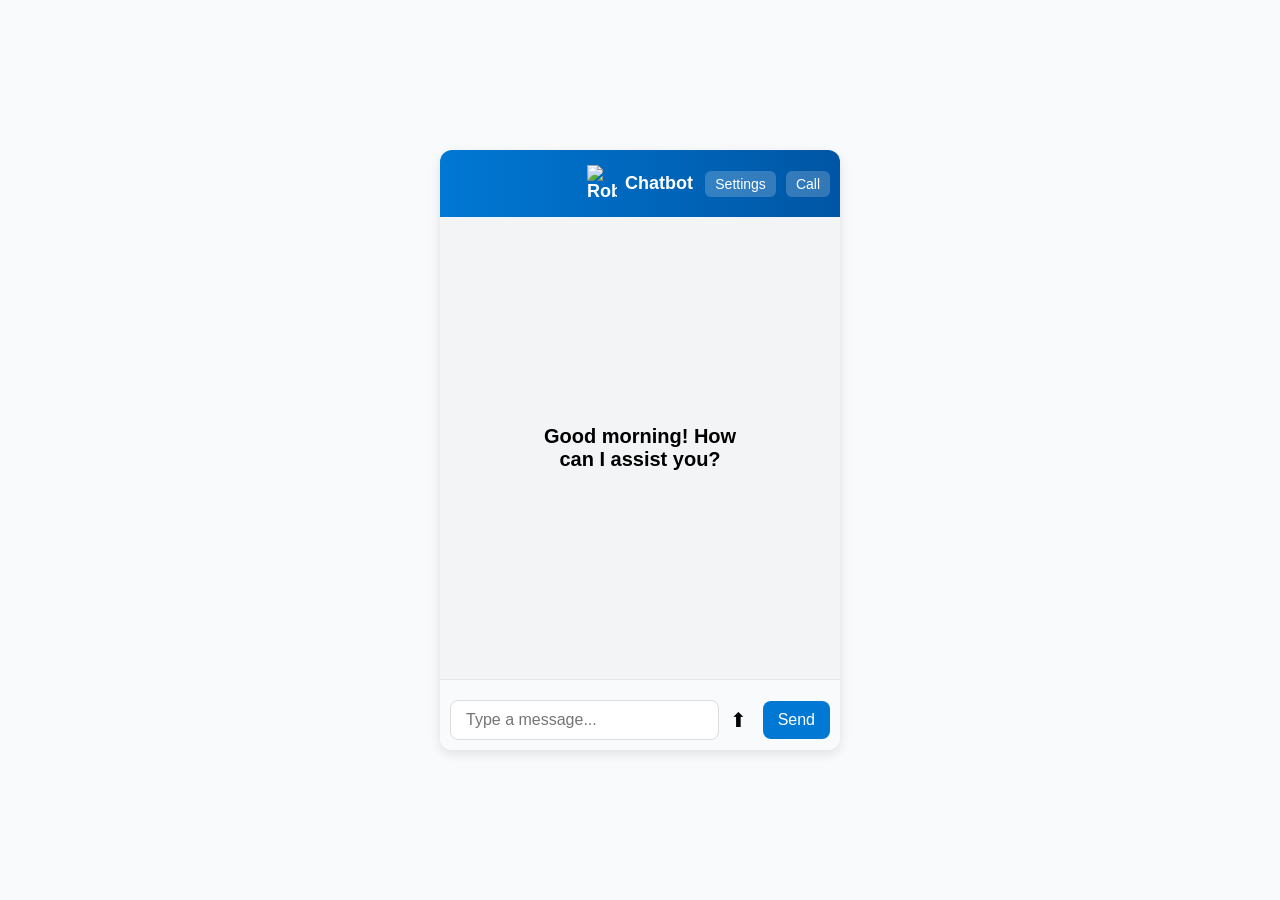
==== index.html @ 70192af3 "Add files via upload" ====
<!DOCTYPE html>
<!DOCTYPE html>

<html lang="en">
<head>
<meta charset="utf-8"/>
<meta content="width=device-width, initial-scale=1.0" name="viewport"/>
<title>Chatbot</title>
<link href="https://lh3.googleusercontent.com/pw/AP1GczOrwpm840X4lEbXBv38orwKUyQE86zhAGaJhe2ldnN5lVKbO7PBZ699U-MsVGWThYzhiHeHodOZBAQnSuAV-5k9qKj4E4hzIpY_HV4sM2bkWC1i-z5jCM7qUCRM1-QuQTpqbf01NQeuzkiZWnswzznTSw=w200-h200-s-no-gm?authuser=0" rel="icon" type="image/png"/>

<link href="style.css" rel="stylesheet"/></head>
<body>
<div class="chatbot-container">
<!-- ───── What’s New Overlay ───── -->
<div class="chatbot-overlay" id="whatsNewOverlay" style="display: none;">
<div class="chatbot-container">
<button class="close-button" id="closeWhatsNewBtn">×</button>
<div class="chatbot-content" id="whatsNewContent">
<div class="loading-state">
<div class="spinner"></div>
<p>Loading content…</p>
</div>
</div>
</div>
</div>
<!-- Header -->
<div class="chat-header">
<div class="header-center">
<img alt="Robot" src="https://lh3.googleusercontent.com/pw/AP1GczMvXjagqovxGUmbyGANVVMSlQWp-oSti4qXTzkeSjHKRNht16Om7s6B3D5guKh9XbN5lLFaoo35GvnZTI87aU69TqBV2lrX5eGvutlxosrSdWs5oDWxzsg8DsrwywoYl0SDrXwwV44VzLRMeTRN5Rf9TA=w842-h1080-s-no-gm?authuser=0" width="30"/>
Chatbot
</div>
<!-- Special container for action buttons (call and info) -->
<div class="action-buttons">
<button class="header-button" id="settingsButton">Settings</button>
<button class="header-button" id="callButton">Call</button>
</div>
</div>
<!-- Chat messages (text mode) -->
<div class="chat-messages" id="chatMessages">
<div class="empty-chat-message" id="emptyMessage"></div>

</div>
<!-- Call overlay -->
<div id="callOverlay">
<div class="call-icon">📞</div>
<div class="call-status" id="callStatus">Connecting...</div>
<div class="stopwatch-style" id="stopwatch">00:00</div>
<!-- Language dropdown with options displayed in their native language -->
<select class="lang-select" id="langSelect">
<option value="en-GB">English</option>
<option value="zh-HK">中文</option>
<option value="ko-KR">한국어</option>
<option value="ja-JP">日本語</option>
<option value="es-ES">Español</option>
<option value="fr-FR">Français</option>
<option value="ru-RU">Русский</option>
<option value="hi-IN">हिन्दी</option>
<option value="id-ID">Bahasa Indonesia</option>
</select>
<button class="end-call-button" id="endCallButton">End Call</button>
</div>
<!-- Settings Page Overlay -->
<div id="settingsPage" style="display: none; position: absolute; top: 0; left: 0; width: 100%; height: 100%; background: #ffffff; z-index: 20; padding: 20px; box-sizing: border-box; overflow-y: auto;">
<!-- Close button: always takes you back to main chat -->
<button class="close-button" id="closeSettings">×</button>
<h2 style="text-align: center; margin-top: 0; font-weight: bold; font-size: 18px;">
<img alt="Chatbot Logo" src="https://lh3.googleusercontent.com/pw/AP1GczMvXjagqovxGUmbyGANVVMSlQWp-oSti4qXTzkeSjHKRNht16Om7s6B3D5guKh9XbN5lLFaoo35GvnZTI87aU69TqBV2lrX5eGvutlxosrSdWs5oDWxzsg8DsrwywoYl0SDrXwwV44VzLRMeTRN5Rf9TA=w842-h1080-s-no-gm?authuser=0" style="width: 40px; height: auto; vertical-align: middle; margin-right: 8px;"/>
<span style="position: relative; top: 2px;">Chatbot Settings</span>
</h2>
<!-- Tab buttons (stacked at bottom when first opened) -->
<div id="settingsTabButtons" style="
  display: flex;
  flex-direction: column;
  align-items: center;
  justify-content: center;
  position: absolute;
  top: 50%;
  left: 50%;
  transform: translate(-50%, -50%);
  gap: 15px;
">
<button class="tab-toggle-button" id="generalManagementBtn" style="width: 250px; padding: 12px; border: none; border-radius: 6px; background: #0078d4; color: white; font-size: 16px; cursor: pointer;">
    General Management
  </button>
<button class="tab-toggle-button" id="chatbotInfoBtn" style="width: 250px; padding: 12px; border: none; border-radius: 6px; background: #0078d4; color: white; font-size: 16px; cursor: pointer;">
    Chatbot Info
  </button>
<button class="tab-toggle-button" id="sendFeedbackBtn" style="width: 250px; padding: 12px; border: none; border-radius: 6px; background: #0078d4; color: white; font-size: 16px; cursor: pointer;">
    Send Feedback
  </button>
</div>
<!-- Tab contents: hidden by default -->
<div class="settingsTabContent" id="generalManagementTab" style="display: none; margin-top: 20px; padding-bottom: 80px;">
<p><strong>General Management</strong></p>
<button id="clearChatBtn" style="
    width: 100%;
    max-width: 600px; /* optional: limits max width on large screens */
    padding: 12px 20px;
    background-color: #ff4d4d;
    color: white;
    border: none;
    border-radius: 8px;
    font-size: 16px;
    cursor: pointer;
    margin: 20px auto 0 auto;
    display: block;
    box-sizing: border-box;
  ">Clear Chat</button>
</div>
<div class="settingsTabContent" id="chatbotInfoTab" style="display: none; margin-top: 20px; padding-bottom: 80px;">
<h2 style="text-align: center;">
</h2>
<p>
🌐 Supported Languages: English, 中文, 한국어, 日本語, Français, Español, हिंदी, Русский, Bahasa Indonesia
</p>
<p>
🖥️ Version 6.7 (Last Updated: 9 June 2025) 
<span id="whatsNewLink" style="color: blue; text-decoration: underline; cursor: pointer;">What's New</span>
<div style="display: flex; justify-content: center;">
<hr style="width: 100%; border: 1px solid black;"/>
</div>
</p>
<p style="text-align: center; font-size: 24px; font-weight: bold;">Chatbot Functions</p>
<p>✅ <strong>Interactive Conversations</strong><br/>Using the call function, engage in real-time conversations with the chatbot, simulating a natural conversation with a human.</p>
<p>✅ <strong>Image Recognition</strong><br/>Upload images for descriptions or identification.</p>
<p>✅ <strong>Multilingual Support</strong><br/>Communicate in multiple languages with ease.</p>
<p>✅ <strong>Text-Based Assistance</strong><br/>Receive prompt, informative responses to your written queries.</p>
<p>✅ <strong>Read Messages Aloud</strong><br/>Take a break from reading by pressing the speaker button next to each chatbot message.</p>
<p>✅ <strong>Extensive Knowledge</strong><br/>The chatbot has extensive knowledge on a wide range of topics.</p>
<p>✅ <strong>Games &amp; Trivia</strong><br/>Chatbot can play interactive games and ask trivia questions.</p>
<p>✅ <strong>Friendly and Supportive</strong><br/>Experience a chatbot that is understanding, friendly, and approachable.</p>
<p>✅ <strong>Always Available</strong><br/>Access support or entertainment at any time, day or night.</p>
<p>✅ <strong>Efficient Response Time</strong><br/>Enjoy swift, seamless communication with immediate responses.</p>
<p style="
  max-width: 600px;
  margin: 30px auto 0 auto;
  padding: 12px 20px;
  background-color: #ffe6e6;
  border: 1.5px solid #d94a4a;
  border-radius: 8px;
  color: #a00;
  font-size: 14px;
  font-style: normal;
  text-align: center;
  box-shadow: 0 2px 6px rgba(217, 74, 74, 0.25);
  line-height: 1.4;
">
  Note: Speaking functions for the following languages are not supported on mobile devices: 中文, 한국어, 日本語, हिंदी, Русский, Bahasa Indonesia (limited support).
</p>
<p style="text-align: center; font-size: 14px; color: #555;">This chatbot may make mistakes. Always double-check important information.</p>
</div>
<div class="settingsTabContent" id="sendFeedbackTab" style="display: none; margin-top: 20px; padding-bottom: 80px;">
<!-- Feedback Button -->
<div style="display: flex; flex-direction: column; align-items: center; gap: 10px; margin-bottom: 20px;">
<button class="feedback-button" id="openFeedbackFormBtn">Send Feedback</button>
<button class="feedback-button" id="openKnowledgeFormBtn">Report a Knowledge Issue</button>
</div>
<!-- Feedback Form Container -->
<div id="feedbackFormContainer" style="display: none;">
<button class="close-button" onclick="document.getElementById('feedbackFormContainer').style.display='none'; document.getElementById('settingsTabButtons').style.display='flex'; resetFeedbackForms();">×</button>
<iframe allow="fullscreen" height="600" src="https://docs.google.com/forms/d/e/1FAIpQLSfZ-iwBxOO9jGoM-hKamTa0lMxCCk6BZLt-qBHe-VJyXrD9DQ/viewform?embedded=true" style="border: none; border-radius: 8px; background: white; margin-bottom: 30px;" width="100%">
</iframe>
</div>
<!-- Knowledge Issue Form Container -->
<div id="knowledgeFormContainer" style="display: none;">
<button class="close-button" onclick="document.getElementById('knowledgeFormContainer').style.display='none'; document.getElementById('settingsTabButtons').style.display='flex'; resetFeedbackForms();">×</button>
<iframe allow="fullscreen" height="600" src="https://docs.google.com/forms/d/e/1FAIpQLScQBFTvYoRXE_Er6Oq1zo_1TWS4S4kW0NaDUxCcwveM9QkaDQ/viewform?embedded=true" style="border: none; border-radius: 8px; background: white;" width="100%">
</iframe>
</div>
</div>
</div>
<!-- Chat footer (text mode) -->
<div class="chat-footer" id="chatFooter">
<div id="attachedFilePreview"></div>
<div class="footer-input-container">
<input class="input-box" id="chatInput" placeholder="Type a message..." type="text"/>
<button class="upload-button" id="uploadButton">⬆</button>
<button class="send-button" id="sendButton">Send</button>
<input accept="image/*" id="fileInput" style="display: none;" type="file"/>
</div>
</div>
</div>
<!-- ───── Report Issue Overlay (hidden by default) ───── -->
<div id="reportOverlay" style="display:none;">
<div id="reportOverlayContent">
<button class="close-button" id="closeReport">×</button>
<iframe frameborder="0" height="600" marginheight="0" marginwidth="0" src="https://docs.google.com/forms/d/e/1FAIpQLScQBFTvYoRXE_Er6Oq1zo_1TWS4S4kW0NaDUxCcwveM9QkaDQ/viewform?embedded=true" width="360">Loading…</iframe>
</div>
</div>
<!-- Incoming Call Popup (insert here before background music) -->
<div id="incomingCallPopup" style="display:none; position: fixed; top: 10px; left: 50%; transform: translateX(-50%); z-index: 10000;">
<div class="popup-content">
<div class="popup-header">
<span class="phone-icon">📞</span>
<span class="popup-title">Incoming Call</span>
</div>
<div class="popup-actions">
<button class="decline-button" id="declineCall">✖</button>
<button class="accept-button" id="acceptCall">✔</button>
</div>
</div>
</div>
<!-- Clear Chat Confirmation Overlay -->
<div id="clearConfirmOverlay" style="
  display: none;
  position: fixed;
  top: 0; left: 0;
  width: 100%; height: 100%;
  background: rgba(0,0,0,0.6);
  z-index: 9999;
  align-items: center;
  justify-content: center;
">
<div style="
    background: white;
    padding: 30px;
    border-radius: 12px;
    text-align: center;
    width: 300px;
    box-shadow: 0 4px 10px rgba(0,0,0,0.3);
  ">
<p style="font-size: 16px;">Are you sure you want to clear all chat messages?</p>
<div style="margin-top: 20px; display: flex; justify-content: space-around;">
<button id="confirmClearYes" style="background: red; color: white; border: none; border-radius: 8px; padding: 10px 20px; cursor: pointer;">Yes</button>
<button id="confirmClearNo" style="background: #ccc; color: black; border: none; border-radius: 8px; padding: 10px 20px; cursor: pointer;">No</button>
</div>
</div>
</div>
<!-- Background Music Audio Element -->
<audio id="backgroundMusic" loop="">
<source src="https://www.bensound.com/bensound-music/bensound-slowmotion.mp3" type="audio/mpeg"/>
Your browser does not support the audio element.
</audio>
<!-- Bot “bubble‑pop” sound -->
<audio id="botSound" preload="auto" src="https://www.myinstants.com/media/sounds/bubble-pop.mp3"></audio>

<!-- Other HTML content -->
<!-- Feedback Form Overlay -->
<div id="feedbackPage" style="display: none;">
<button class="close-button" id="closeFeedback">×</button>
<iframe frameborder="0" height="549" marginheight="0" marginwidth="0" src="https://docs.google.com/forms/d/e/1FAIpQLSfZ-iwBxOO9jGoM-hKamTa0lMxCCk6BZLt-qBHe-VJyXrD9DQ/viewform?embedded=true" width="640">Loading…</iframe>
</div>
<!-- JavaScript code (Place this just before closing </body> tag) -->

<script src="chatbot.js"></script></body>
</html>
---- style.css ----
body {
font-family: Arial, sans-serif;
background: #f9fafb;
margin: 0;
padding: 0;
display: flex;
justify-content: center;
align-items: center;
height: 100vh;
}
#feedbackFormContainer,
#knowledgeFormContainer {
  position: absolute;
  top: 0;
  left: 0;
  width: 400px;
  height: 600px;
  z-index: 30;
  background: white;
  border-radius: 12px;
  display: none;
  padding: 20px;
  box-sizing: border-box;
  overflow: hidden;
}
.feedback-button {
display: inline-block;
padding: 10px 20px;
background-color: #0078d4;
color: #fff;
text-decoration: none;
border-radius: 8px;
transition: background-color 0.3s;
margin-top: 20px;
}
.feedback-button:hover {
background-color: #0056a4;
}
#feedbackOverlay {
position: fixed;
top: 0;
left: 0;
width: 100%;
height: 100%;
background-color: rgba(0, 0, 0, 0.7); /* Dark transparent background */
z-index: 999; /* Ensure it sits above all other elements */
display: none; /* Hidden by default */
}


#feedbackPage {
padding: 10px;
background-color: #add8e6; /* Light blue background */
border-radius: 8px;
box-shadow: 0px 4px 8px rgba(0, 0, 0, 0.1);
width: 400px; /* Matches chatbox width */
height: 600px; /* Matches chatbox height */
margin: 0 auto; /* Center horizontally */
display: flex;
flex-direction: column;
justify-content: center; /* Center content inside */
align-items: center;
position: absolute;
top: 50%;
left: 50%;
transform: translate(-50%, -50%); /* Center the form vertically and horizontally */
z-index: 1000; /* Sit on top of the overlay */
}
#feedbackPage iframe {
width: 100%;
height: 100%;
border: none;
}
#whatsNewContent {
  padding: 20px;
  font-family: Arial, sans-serif;
  font-size: 16px;
  color: #333;
  line-height: 1.6;
  overflow: hidden;      /* ← kills any internal scrollbars */
  overflow-y: auto;
}

#whatsNewContent h1,
#whatsNewContent h2 {
  font-size: 20px;
  font-weight: bold;
  margin-top: 20px;
  margin-bottom: 10px;
  color: #111;
}
.loading-state {
  display: flex;
  flex-direction: column;
  align-items: center;
  justify-content: center;
  padding: 30px 0;
  color: #777;
  font-size: 14px;
}

.spinner {
  width: 24px;
  height: 24px;
  border: 3px solid #ccc;
  border-top: 3px solid #0078d4;
  border-radius: 50%;
  animation: spin 0.8s linear infinite;
  margin-bottom: 10px;
}

@keyframes spin {
  to { transform: rotate(360deg); }
}
.close-button {
  position: absolute;
  top: 10px;
  right: 10px;
  background-color: #0078d4; /* Blue */
  color: white;
  border: none;
  border-radius: 50%;
  width: 32px;
  height: 32px;
  font-size: 18px;
  font-weight: bold;
  cursor: pointer;
  display: flex;
  align-items: center;
  justify-content: center;
  transition: background-color 0.2s ease;
}

.close-button:hover {
  background-color: #0056a4; /* Darker blue on hover */
}

#whatsNewContent ul {
  padding-left: 1.2em;
}

#whatsNewContent li {
  margin-bottom: 0.5em;
}
#closeWhatsNewBtn {
  position: absolute;
  top: 10px;
  right: 10px;
  background: #ff4d4d; /* Red close button */
  color: white;
  border: none;
  border-radius: 50%;
  width: 30px;
  height: 30px;
  cursor: pointer;
  font-size: 18px;
  font-weight: bold;
  display: flex;
  align-items: center;
  justify-content: center;
  z-index: 100; /* Ensure it stays above the iframe */
}

#closeWhatsNewBtn:hover {
  background: #cc0000; /* Darker red on hover */
}
#whatsNewOverlay {
  display: none;
  position: absolute;    /* ← fill the parent .chatbot-container only */
  top: 0;
  left: 0;
  width: 100%;
  height: 100%;
  background: #fff;
  z-index: 30;
  overflow: hidden;      /* ← no scrollbars on the overlay itself */
}
/* Inner container for embedded doc */
#whatsNewOverlay .chatbot-container {
  width: 100%;
  height: 100%;
  background: white; /* Match chatbot background */
  border-radius: 0;   /* Match chatbot (if chatbot has no border radius) */
  box-shadow: none;   /* Remove shadow if chatbot doesn’t use it */
  display: flex;
  flex-direction: column;
  position: relative;
  overflow: hidden;
}
.iframe-wrapper {
  width: 100%;
  height: 100%;
  transform: scale(1.25); /* 👈 Zoom factor (1.25 = 125%) */
  transform-origin: top left;
  overflow: hidden;
  position: relative;
}

#whatsNewIframe {
  width: 100%;
  height: 100%;
  border: none;
  transform: scale(0.8); /* 👈 Optional: fine-tune based on preview scaling */
  transform-origin: top left;
  pointer-events: auto;
}


/* Incoming Call Popup Styles */
#incomingCallPopup {
background: #ffffff;
border: 1px solid #ccc;
border-radius: 8px;
padding: 10px 20px;
box-shadow: 0 2px 10px rgba(0,0,0,0.3);
}
.popup-content {
display: flex;
flex-direction: column;
align-items: center;
}
.popup-header {
display: flex;
align-items: center;
gap: 10px;
margin-bottom: 10px;
}
.phone-icon {
font-size: 30px;
}
.popup-title {
font-weight: bold;
font-size: 18px;
}
.popup-actions {
display: flex;
gap: 20px;
}
.accept-button, .decline-button {
width: 40px;
height: 40px;
border: none;
border-radius: 50%;
color: #fff;
font-size: 20px;
cursor: pointer;
}
.accept-button {
background-color: #4CAF50; /* Green */
}
.decline-button {
background-color: red; /* Red */
}
/* Hover effect for Accept Button (slightly darker green) */
.accept-button:hover {
background-color: #45a049; /* Darker green */
}

/* Hover effect for Decline Button (slightly darker red) */
.decline-button:hover {
background-color: #d32f2f; /* Darker red */
}

#closeFeedback {
position: absolute;
top: 10px;
right: 20px;
font-size: 30px;
color: white; /* White X */
background-color: #007bff; /* Blue circle background */
border-radius: 50%; /* Make it circular */
width: 40px; /* Adjust width */
height: 40px; /* Adjust height */
display: flex;
align-items: center; /* Center the X */
justify-content: center; /* Center the X */
cursor: pointer;
border: none;
padding: 0;
}
#feedbackButtonInsideInfo {
background-color: #4CAF50; /* Green button */
color: white;
padding: 8px 16px; /* Reduced padding to shrink the button */
text-align: center;
text-decoration: none;
display: block; /* Makes it easier to center */
font-size: 14px; /* Reduced font size */
margin: 20px auto; /* Center button */
border-radius: 8px;
cursor: pointer;
width: fit-content; /* Adjusts to content size */
}
.empty-chat-message {
position: absolute;
top: 50%;
left: 50%;
transform: translate(-50%, -50%);
text-align: center;
font-size: 20px;
font-weight: bold;
color: black;
opacity: 1; /* Ensure it's fully visible */
}
.chatbot-container {
width: 400px;
height: 600px;
background: #ffffff;
border-radius: 12px;
box-shadow: 0 4px 12px rgba(0,0,0,0.1);
display: flex;
flex-direction: column;
overflow: hidden;
position: relative;
}
/* Header */
.chat-header {
position: relative;
background: linear-gradient(90deg, #0078d4, #0056a4);
color: white;
padding: 15px;
text-align: center;
font-size: 18px;
font-weight: bold;
}
.header-center {
display: inline-flex;
align-items: center;
gap: 8px;
}
/* Special container for action buttons (call and info) */
.action-buttons {
position: absolute;
right: 10px;
top: 50%;
transform: translateY(-50%);
display: flex;
gap: 10px;
}
.action-buttons .header-button {
position: static;
transform: none;
background: #ffffff33;
border: none;
color: white;
padding: 5px 10px;
border-radius: 6px;
cursor: pointer;
font-size: 14px;
}
/* Chat messages (text mode) */
.chat-messages {
flex-grow: 1;
padding: 15px;
overflow-y: auto;
display: flex;
flex-direction: column;
background: #f3f4f6;
position: relative;
}
/* Call overlay */
#callOverlay {
display: none;
position: absolute;
top: 0; left: 0;
width: 100%;
height: 100%;
background: #f3f4f6;
flex-direction: column;
justify-content: center;
align-items: center;
z-index: 10;
}
/* Info page overlay */
#settingsPage {
display: none;
position: absolute;
top: 0; left: 0;
width: 100%;
height: 100%;
background: #ffffff;
z-index: 20;
padding: 20px;
box-sizing: border-box;
overflow-y: auto;
}
#settingsPage h2 {
margin-top: 0;
}
#settingsPage .close-settings {
position: absolute;
top: 10px;
right: 10px;
background: #0078d4;
color: white;
border: none;
border-radius: 50%;
width: 30px;
height: 30px;
cursor: pointer;
font-size: 16px;
}
/* Call overlay styling */
#callOverlay .call-icon {
font-size: 80px;
margin-bottom: 20px;
}
#callOverlay .call-status {
font-size: 24px;
margin-bottom: 20px;
}
/* Language dropdown styling */
/* Compact Enhanced Language Dropdown Styling */
#callOverlay select.lang-select {
padding: 6px 10px; /* Reduced padding for a smaller dropdown */
font-size: 14px; /* Smaller font size */
margin-bottom: 15px;
border: 1px solid #0078d4; /* Primary color for the border */
border-radius: 4px; /* Subtle rounded corners */
background-color: #f3f4f6; /* Light background */
color: #333; /* Dark text for contrast */
transition: border-color 0.3s ease; /* Smooth border transition */
width: auto; /* Auto width based on content */
max-width: 220px; /* Maximum width */
}

/* Hover effect for the dropdown */
#callOverlay select.lang-select:hover {
border-color: #0056a4; /* Darker border on hover */
}

/* Focus effect for better accessibility */
#callOverlay select.lang-select:focus {
outline: none;
border-color: #0078d4; /* Highlight border on focus */
box-shadow: 0 0 5px rgba(0, 120, 212, 0.5); /* Soft shadow effect */
}

/* End Call button styled in red */
#callOverlay .end-call-button {
padding: 10px 20px;
background: red;
color: white;
border: none;
border-radius: 8px;
font-size: 16px;
cursor: pointer;
}
/* Lighter dark red when button is hovered */
#callOverlay .end-call-button:hover {
background: #d32f2f; /* Slightly darker red on hover */
}
/* Chat message styles (text mode) */
.message-wrapper {
display: flex;
flex-direction: row;
align-items: flex-start;
margin: 8px 0;
}
.message {
max-width: 80%;
padding: 15px 20px;
border-radius: 12px;
box-shadow: 0 2px 5px rgba(0,0,0,0.1);
background: #f9fafb;
}
.user-message {
  position: relative;
  margin-left: auto;
  background: #0078d4;
  color: white;
  padding: 15px 20px;
  border-radius: 12px;
  max-width: 80%;
  box-shadow: 0 2px 5px rgba(0,0,0,0.1);
}
.user-message::after {
  content: "";
  position: absolute;
  right: -10px;
  top: 20px;
  width: 20px;
  height: 20px;
  background: #0078d4;
  border-radius: 50%;
  clip-path: polygon(0% 0%, 100% 0%, 0% 100%);
}

.user-message::before {
  content: "";
  position: absolute;
  top: 12px;
  right: -10px;
  width: 0;
  height: 0;
  border-top: 10px solid transparent;
  border-bottom: 10px solid transparent;
  border-left: 10px solid #0078d4;
}
.bot-message {
  position: relative;
  margin-right: auto;
  background: #e5e7eb;
  color: #333;
  padding: 15px 20px;
  border-radius: 16px;
  max-width: 80%;
  box-shadow: 0 2px 5px rgba(0,0,0,0.05);
}
.bot-message::after {
  content: "";
  position: absolute;
  left: -10px;
  top: 20px;
  width: 20px;
  height: 20px;
  background: #e5e7eb;
  border-radius: 50%;
  clip-path: polygon(0% 0%, 100% 0%, 100% 100%);
}
.bot-message::before {
  content: "";
  position: absolute;
  top: 12px;
  left: -10px;
  width: 0;
  height: 0;
  border-top: 10px solid transparent;
  border-bottom: 10px solid transparent;
  border-right: 10px solid #e5e7eb;
}
.voice-button {
background: none;
border: none;
cursor: pointer;
font-size: 20px;
color: #0078d4;
margin-left: 10px;
}
.voice-button:hover {
color: #0056a4;
}
.typing-indicator {
display: flex;
align-items: center;
justify-content: flex-start;
padding: 15px 20px;
margin: 8px 0;
border-radius: 12px;
background: #e5e7eb;
color: #aaa;
max-width: 80%;
box-shadow: 0 2px 5px rgba(0,0,0,0.1);
}
.stopwatch-style {
font-size: 16px; /* Make it smaller */
font-weight: bold; /* Optional: Make it bold */
position: relative;
top: -10px; /* Move it higher */
text-align: center;
}
.typing-indicator span {
display: inline-block;
width: 8px;
height: 8px;
margin: 0 2px;
background: #aaa;
border-radius: 50%;
animation: bounce 1.2s infinite ease-in-out;
}
.typing-indicator span:nth-child(1) { animation-delay: 0s; }
.typing-indicator span:nth-child(2) { animation-delay: 0.2s; }
.typing-indicator span:nth-child(3) { animation-delay: 0.4s; }
@keyframes bounce {
0%, 80%, 100% { transform: scale(0); }
40% { transform: scale(1); }
}
/* Chat footer (text mode) */
.chat-footer {
display: flex;
flex-direction: column;
border-top: 1px solid #e5e7eb;
padding: 10px;
background: #f9fafb;
}
.footer-input-container {
display: flex;
align-items: center;
width: 100%;
}
.input-box {
flex-grow: 1;
border: 1px solid #ddd;
border-radius: 8px;
padding: 10px 15px;
font-size: 16px;
}
.input-box:focus { outline: none; border-color: #0078d4; }
.send-button {
margin-left: 10px;
background: #0078d4;
color: white;
border: none;
border-radius: 8px;
padding: 10px 15px;
font-size: 16px;
cursor: pointer;
transition: background 0.3s;
}
.send-button:hover { background: #0056a4; }
.upload-button {
margin-left: 5px;
background: none;
border: none;
cursor: pointer;
font-size: 20px;
}
#attachedFilePreview {
margin: 5px 0;
display: flex;
align-items: center;
}
#attachedFilePreview img {
max-width: 50px;
max-height: 50px;
margin-right: 5px;
border-radius: 8px;
border: 1px solid #ddd;
box-shadow: 0 2px 5px rgba(0,0,0,0.1);
}
.upload-spinner {
display: inline-block;
width: 24px;
height: 24px;
border: 4px solid #ccc;
border-top: 4px solid #0078d4;
border-radius: 50%;
animation: spin 1s linear infinite;
margin-right: 5px;
}
@keyframes spin {
0% { transform: rotate(0deg); }
100% { transform: rotate(360deg); }
}
/* ───── Report-Issue Button (inline, small) ───── */
.report-button {
  display: inline-block;
  margin-top: 0.5rem;       /* about two “line” breaks worth of space */
  font-size: 0.75rem;       /* slightly smaller than normal text */
  color: #0056a4;           /* dark blue link color */
  text-decoration: underline;
  background: none;
  border: none;
  padding: 0;
  cursor: pointer;
}
.report-button:hover {
  color: #0078d4;           /* lighter blue on hover */
}

/* ───── Overlay That Holds the Embedded Form ───── */
#reportOverlay {
  position: fixed;
  top: 0;
  left: 0;
  width: 100%;
  height: 100%;
  /* NO background-color here — no dimming */
  z-index: 999; /* Ensure it sits above other elements */
  display: none; /* Hidden by default */
}

#reportOverlayContent {
  width: 400px;               /* Same width as chatbot */
  height: 600px;              /* Same height as chatbot */
  background: #ffffff;        /* White background */
  border-radius: 12px;        /* Same border radius */
  box-shadow: 0 4px 12px rgba(0, 0, 0, 0.1); /* Same subtle shadow */
  display: flex;
  flex-direction: column;
  overflow: hidden;
  position: absolute;
  top: 50%;
  left: 50%;
  transform: translate(-50%, -50%); /* Center perfectly */
  z-index: 1000;
  padding: 0;                /* Remove extra padding to align perfectly */
}
#reportOverlayContent iframe {
  flex: 1;                   /* Fill the container fully */
  border: none;
  width: 100%;
  height: 100%;
}

#closeReport {
  position: absolute;
  top: 10px;
  right: 20px;
  font-size: 30px;
  color: white; /* White X */
  background-color: #007bff; /* Blue circle background */
  border-radius: 50%; /* Circular shape */
  width: 40px;
  height: 40px;
  display: flex;
  align-items: center;
  justify-content: center;
  cursor: pointer;
  border: none;
  padding: 0;
  transition: background-color 0.3s ease;
}

#closeReport:hover {
  background-color: #cc0000; /* Red on hover */
}
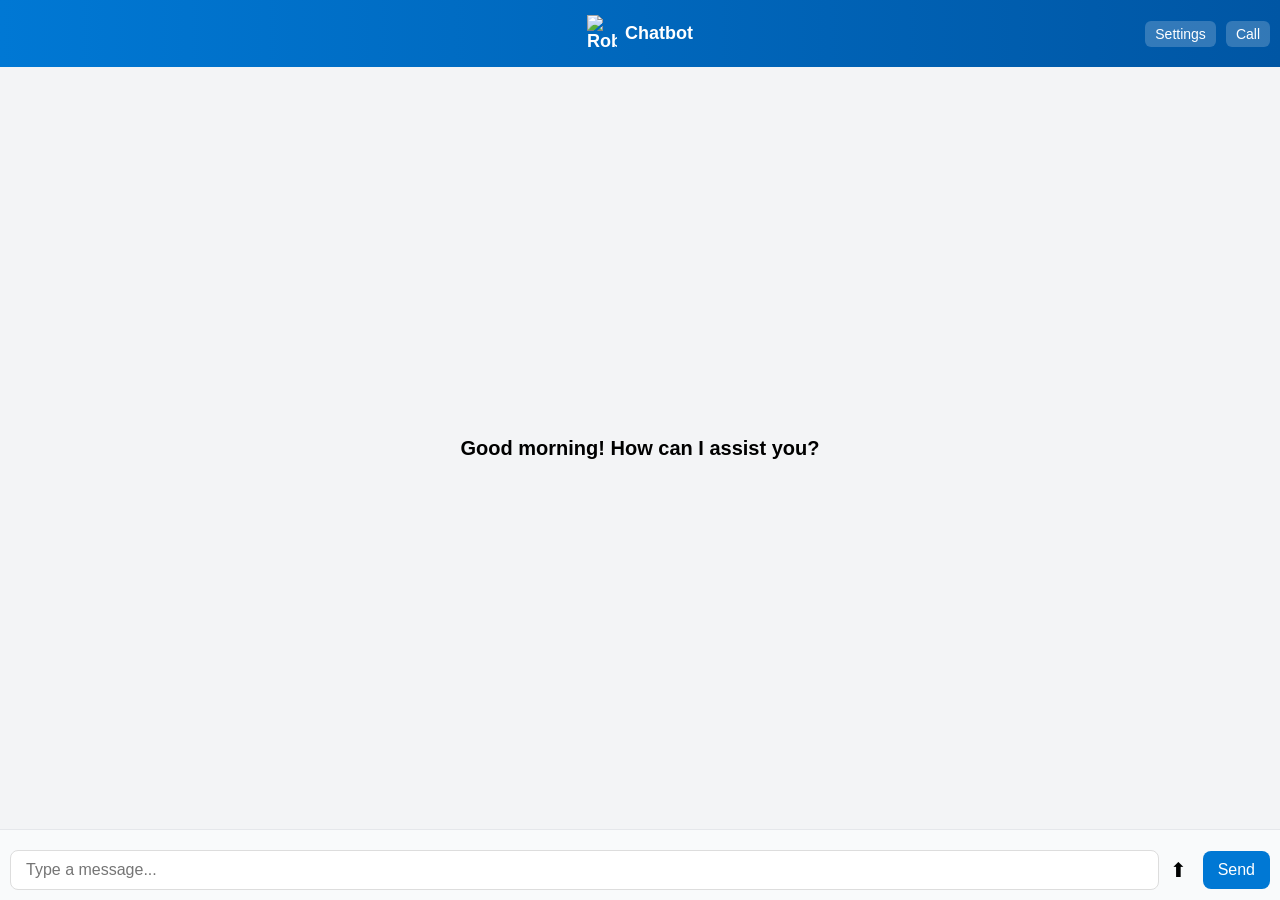
==== commit 2ce1879e: "Adjust styles for responsive layout in index.html Updated styles for responsive design and removed m" ====
--- a/index.html
+++ b/index.html
@@ -114,7 +114,7 @@
 🌐 Supported Languages: English, 中文, 한국어, 日本語, Français, Español, हिंदी, Русский, Bahasa Indonesia
 </p>
 <p>
-🖥️ Version 6.7 (Last Updated: 9 June 2025) 
+🖥️ Version 7.0 (Last Updated: 17 August 2026) 
 <span id="whatsNewLink" style="color: blue; text-decoration: underline; cursor: pointer;">What's New</span>
 <div style="display: flex; justify-content: center;">
 <hr style="width: 100%; border: 1px solid black;"/>
@@ -132,7 +132,9 @@
 <p>✅ <strong>Always Available</strong><br/>Access support or entertainment at any time, day or night.</p>
 <p>✅ <strong>Efficient Response Time</strong><br/>Enjoy swift, seamless communication with immediate responses.</p>
 <p style="
-  max-width: 600px;
+width: 100%;
+max-width: none;
+box-sizing: border-box;
   margin: 30px auto 0 auto;
   padding: 12px 20px;
   background-color: #ffe6e6;
@@ -242,5 +244,6 @@
 </div>
 <!-- JavaScript code (Place this just before closing </body> tag) -->
 
-<script src="chatbot.js"></script></body>
+<script src="chatbot.js"></script><script src="knowledge-loader.js"></script>
+</body>
 </html>
--- a/style.css
+++ b/style.css
@@ -4,27 +4,34 @@
 background: #f9fafb;
 margin: 0;
 padding: 0;
-display: flex;
-justify-content: center;
-align-items: center;
+width: 100%;
 height: 100vh;
+overflow: hidden;
 }
 #feedbackFormContainer,
 #knowledgeFormContainer {
   position: absolute;
   top: 0;
   left: 0;
-  width: 400px;
-  height: 600px;
+  width: 100%;
+  height: 100%;
   z-index: 30;
   background: white;
-  border-radius: 12px;
+  border-radius: 0;
   display: none;
   padding: 20px;
   box-sizing: border-box;
   overflow: hidden;
 }
-.feedback-button {
+
+#feedbackFormContainer iframe,
+#knowledgeFormContainer iframe {
+  width: 100%;
+  height: 100%;
+  border: none;
+  border-radius: 8px;
+  background: white;
+}.feedback-button {
 display: inline-block;
 padding: 10px 20px;
 background-color: #0078d4;
@@ -51,21 +58,22 @@
 
 #feedbackPage {
 padding: 10px;
-background-color: #add8e6; /* Light blue background */
-border-radius: 8px;
-box-shadow: 0px 4px 8px rgba(0, 0, 0, 0.1);
-width: 400px; /* Matches chatbox width */
-height: 600px; /* Matches chatbox height */
-margin: 0 auto; /* Center horizontally */
+background-color: #add8e6;
+border-radius: 0;
+box-shadow: none;
+width: 100vw;
+height: 100vh;
+margin: 0;
 display: flex;
 flex-direction: column;
-justify-content: center; /* Center content inside */
+justify-content: center;
 align-items: center;
-position: absolute;
+position: fixed;
 top: 50%;
 left: 50%;
-transform: translate(-50%, -50%); /* Center the form vertically and horizontally */
-z-index: 1000; /* Sit on top of the overlay */
+transform: translate(-50%, -50%);
+z-index: 1000;
+box-sizing: border-box;
 }
 #feedbackPage iframe {
 width: 100%;
@@ -304,17 +312,16 @@
 opacity: 1; /* Ensure it's fully visible */
 }
 .chatbot-container {
-width: 400px;
-height: 600px;
+width: 100vw;
+height: 100vh;
 background: #ffffff;
-border-radius: 12px;
-box-shadow: 0 4px 12px rgba(0,0,0,0.1);
+border-radius: 0;
+box-shadow: none;
 display: flex;
 flex-direction: column;
 overflow: hidden;
 position: relative;
-}
-/* Header */
+}/* Header */
 .chat-header {
 position: relative;
 background: linear-gradient(90deg, #0078d4, #0056a4);
@@ -672,10 +679,10 @@
 }
 
 #reportOverlayContent {
-  width: 400px;               /* Same width as chatbot */
-  height: 600px;              /* Same height as chatbot */
-  background: #ffffff;        /* White background */
-  border-radius: 12px;        /* Same border radius */
+  width: 100vw;
+  height: 100vh;
+  background: #ffffff;
+  border-radius: 0;
   box-shadow: 0 4px 12px rgba(0, 0, 0, 0.1); /* Same subtle shadow */
   display: flex;
   flex-direction: column;
